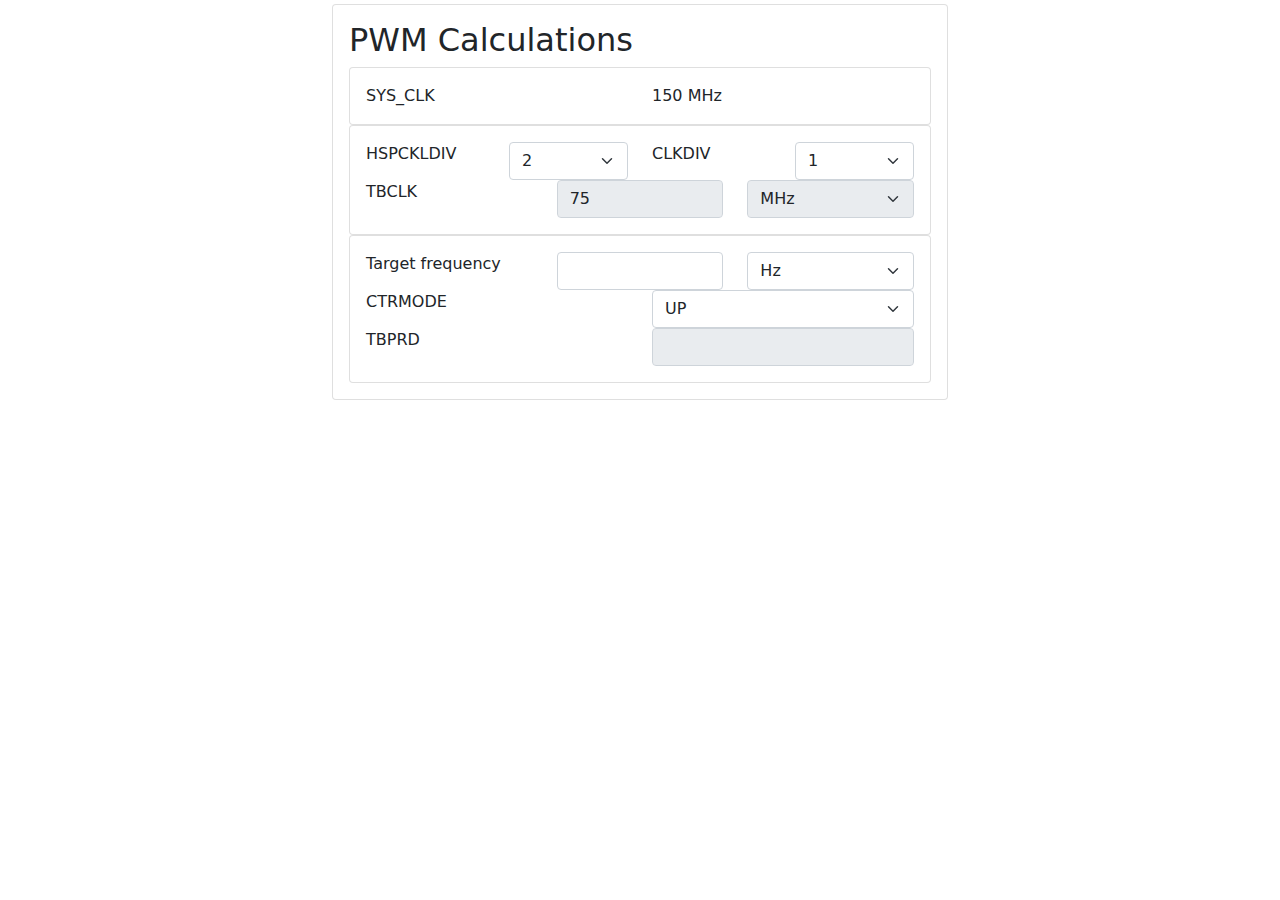
==== index.html @ 0aaa2feb "Initial commit" ====
<!DOCTYPE html>
<html lang="en">
<head>
    <meta charset="UTF-8">
    <title>TMS320 Calculator</title>
    <link rel="stylesheet" href="css/bootstrap.min.css">
    <link rel="stylesheet" href="css/bootstrap-grid.min.css">
    <link rel="stylesheet" href="css/bootstrap-reboot.min.css">
    <link rel="stylesheet" href="css/bootstrap-utilities.min.css">
</head>
<body>
<div class="container w-50 mx-auto mt-1">
    <div class="card mx-auto">
        <div class="card-body">
            <h2 class="card-title">PWM Calculations</h2>
            <div class="card">
                <div class="card-body">
                    <div class="row">
                        <div class="col">SYS_CLK</div>
                        <div class="col">150 MHz</div>
                    </div>
                </div>
            </div>
            <div class="card">
                <div class="card-body">
                    <div class="row">
                        <div class="col">
                            <label for="hspclkdiv">HSPCKLDIV</label>
                        </div>
                        <div class="col">
                            <select name="hspclkdiv" id="hspclkdiv" class="form-control form-select"
                                    onchange="calculateTbClk(); calculateTbPrd();">
                                <option value="1">1</option>
                                <option value="2" selected>2</option>
                                <option value="4">4</option>
                                <option value="6">6</option>
                                <option value="8">8</option>
                                <option value="10">10</option>
                                <option value="12">12</option>
                                <option value="14">14</option>
                            </select>
                        </div>
                        <div class="col">
                            <label for="clkdiv">CLKDIV</label>
                        </div>
                        <div class="col">
                            <select name="clkdiv" id="clkdiv" class="form-control form-select"
                                    onchange="calculateTbClk(); calculateTbPrd();">
                                <option value="1">1</option>
                                <option value="2">2</option>
                                <option value="4">4</option>
                                <option value="8">8</option>
                                <option value="16">16</option>
                                <option value="32">32</option>
                                <option value="64">64</option>
                                <option value="128">128</option>
                            </select>
                        </div>
                    </div>
                    <div class="row">
                        <div class="col">
                            <label for="tbclk">TBCLK</label>
                        </div>
                        <div class="col">
                            <input type="number" class="form-control" readonly id="tbclk" name="tbclk">
                        </div>
                        <div class="col">
                            <select name="target-freq-unit" id="tbclk-freq-unit" readonly
                                    class="form-control form-select">
                                <option value="hz">Hz</option>
                                <option value="khz">kHz</option>
                                <option value="mhz">MHz</option>
                            </select>
                        </div>
                    </div>
                </div>
            </div>
            <div class="card">
                <div class="card-body">
                    <div class="row">
                        <div class="col">
                            <label for="target-freq">Target frequency</label>
                        </div>
                        <div class="col">
                            <input type="number" class="form-control" id="target-freq" onchange="calculateTbPrd()">
                        </div>
                        <div class="col">
                            <select name="target-freq-unit" id="target-freq-unit" class="form-control form-select" onchange="calculateTbPrd()">
                                <option value="hz">Hz</option>
                                <option value="khz">kHz</option>
                                <option value="mhz">MHz</option>
                            </select>
                        </div>
                    </div>
                    <div class="row">
                        <div class="col">
                            <label for="ctrmode">CTRMODE</label>
                        </div>
                        <div class="col">
                            <select class="form-control form-select" id="ctrmode" name="ctrmode" onchange="calculateTbPrd()">
                                <option value="up">UP</option>
                                <option value="down">DOWN</option>
                                <option value="up-down">UP-DOWN</option>
                            </select>
                        </div>
                    </div>
                    <div class="row">
                        <div class="col">
                            <label for="tbprd">TBPRD</label>
                        </div>
                        <div class="col">
                            <input type="number" class="form-control" id="tbprd" name="tbprd" readonly>
                        </div>
                    </div>
                </div>
            </div>
        </div>
    </div>
</div>
<script src="js/jquery-3.6.0.min.js" type="text/javascript"></script>
<script src="js/bootstrap.bundle.min.js" type="text/javascript"></script>
<script>
    const SYS_CLK = 150e6;
    const MAX_16BIT = 65536;

    function calculateTbClk() {
        var hspclkdiv = parseFloat($('#hspclkdiv').val());
        var clkdiv = parseFloat($('#clkdiv').val());
        var tbclk = SYS_CLK / (hspclkdiv * clkdiv);
        if (tbclk > 1e6) {
            $('#tbclk-freq-unit').val('mhz');
            tbclk /= 1e6;
        } else if (tbclk > 1e3) {
            $('#tbclk-freq-unit').val('khz');
            tbclk /= 1e3;
        } else {
            $('#tbclk-freq-unit').val('hz');
        }
        $('#tbclk').val(tbclk)
    }
    function calculateTbPrd(){
        var ctrmode=$('#ctrmode').val();
        var targetFreq=parseFloat($('#target-freq').val());
        var targetFreqUnit=$('#target-freq-unit').val();
        var tbclk=parseFloat($('#tbclk').val());
        var tbclkFreqUnit=$('#tbclk-freq-unit').val();
        var tbprd;
        console.log(targetFreqUnit);
        if(targetFreqUnit==='mhz'){
            targetFreq*=1e6;
        } else if(targetFreqUnit==='khz'){
            targetFreq*=1e3;
        }
        if(tbclkFreqUnit==='mhz'){
            tbclk*=1e6;
        } else if(tbclkFreqUnit==='khz'){
            tbclk*=1e3;
        }

        if(ctrmode==='up-down'){
            tbprd=tbclk/(2*targetFreq);
        } else{
            tbprd=(tbclk/targetFreq)-1;
        }
        tbprd=Math.round(tbprd);
        if(tbprd>MAX_16BIT){
            alert('Calculated value is above maximum value!');
            $('#tbprd').val('');
        } else{
            $('#tbprd').val(tbprd);
        }
    }

    calculateTbClk();
    calculateTbPrd()
    $('#prd').val(SYS_CLK);
</script>
</body>
</html>
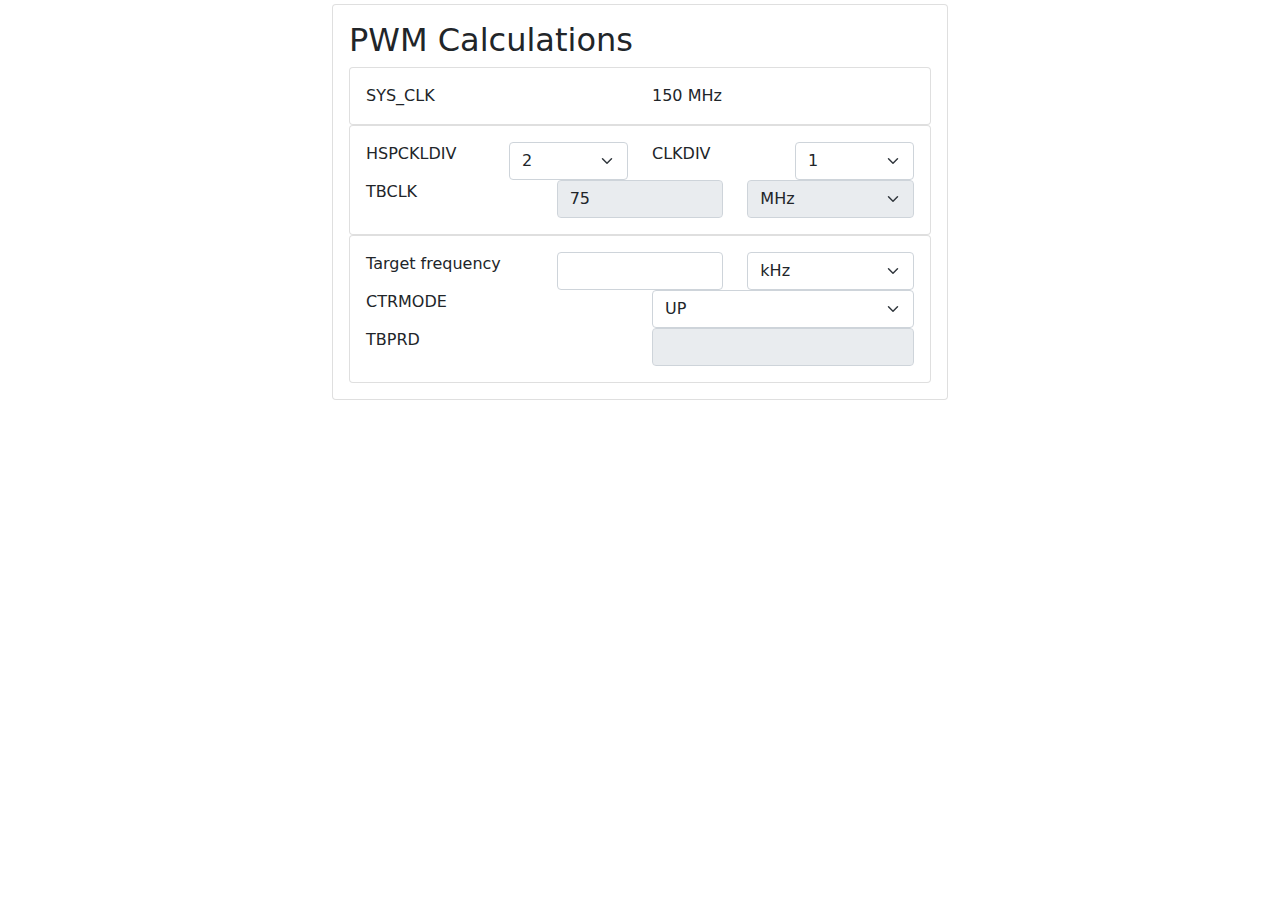
==== commit 663050d9: "Moved script to external file and added .gitignore." ====
--- a/index.html
+++ b/index.html
@@ -65,11 +65,11 @@
                             <input type="number" class="form-control" readonly id="tbclk" name="tbclk">
                         </div>
                         <div class="col">
-                            <select name="target-freq-unit" id="tbclk-freq-unit" readonly
+                            <select name="tbclk-freq-unit" id="tbclk-freq-unit" readonly
                                     class="form-control form-select">
                                 <option value="hz">Hz</option>
                                 <option value="khz">kHz</option>
-                                <option value="mhz">MHz</option>
+                                <option value="mhz" selected>MHz</option>
                             </select>
                         </div>
                     </div>
@@ -87,7 +87,7 @@
                         <div class="col">
                             <select name="target-freq-unit" id="target-freq-unit" class="form-control form-select" onchange="calculateTbPrd()">
                                 <option value="hz">Hz</option>
-                                <option value="khz">kHz</option>
+                                <option value="khz" selected>kHz</option>
                                 <option value="mhz">MHz</option>
                             </select>
                         </div>
@@ -119,61 +119,10 @@
 </div>
 <script src="js/jquery-3.6.0.min.js" type="text/javascript"></script>
 <script src="js/bootstrap.bundle.min.js" type="text/javascript"></script>
+<script src="js/tms320calc.js" type="text/javascript"></script>
 <script>
-    const SYS_CLK = 150e6;
-    const MAX_16BIT = 65536;
-
-    function calculateTbClk() {
-        var hspclkdiv = parseFloat($('#hspclkdiv').val());
-        var clkdiv = parseFloat($('#clkdiv').val());
-        var tbclk = SYS_CLK / (hspclkdiv * clkdiv);
-        if (tbclk > 1e6) {
-            $('#tbclk-freq-unit').val('mhz');
-            tbclk /= 1e6;
-        } else if (tbclk > 1e3) {
-            $('#tbclk-freq-unit').val('khz');
-            tbclk /= 1e3;
-        } else {
-            $('#tbclk-freq-unit').val('hz');
-        }
-        $('#tbclk').val(tbclk)
-    }
-    function calculateTbPrd(){
-        var ctrmode=$('#ctrmode').val();
-        var targetFreq=parseFloat($('#target-freq').val());
-        var targetFreqUnit=$('#target-freq-unit').val();
-        var tbclk=parseFloat($('#tbclk').val());
-        var tbclkFreqUnit=$('#tbclk-freq-unit').val();
-        var tbprd;
-        console.log(targetFreqUnit);
-        if(targetFreqUnit==='mhz'){
-            targetFreq*=1e6;
-        } else if(targetFreqUnit==='khz'){
-            targetFreq*=1e3;
-        }
-        if(tbclkFreqUnit==='mhz'){
-            tbclk*=1e6;
-        } else if(tbclkFreqUnit==='khz'){
-            tbclk*=1e3;
-        }
-
-        if(ctrmode==='up-down'){
-            tbprd=tbclk/(2*targetFreq);
-        } else{
-            tbprd=(tbclk/targetFreq)-1;
-        }
-        tbprd=Math.round(tbprd);
-        if(tbprd>MAX_16BIT){
-            alert('Calculated value is above maximum value!');
-            $('#tbprd').val('');
-        } else{
-            $('#tbprd').val(tbprd);
-        }
-    }
-
     calculateTbClk();
-    calculateTbPrd()
-    $('#prd').val(SYS_CLK);
+    calculateTbPrd();
 </script>
 </body>
 </html>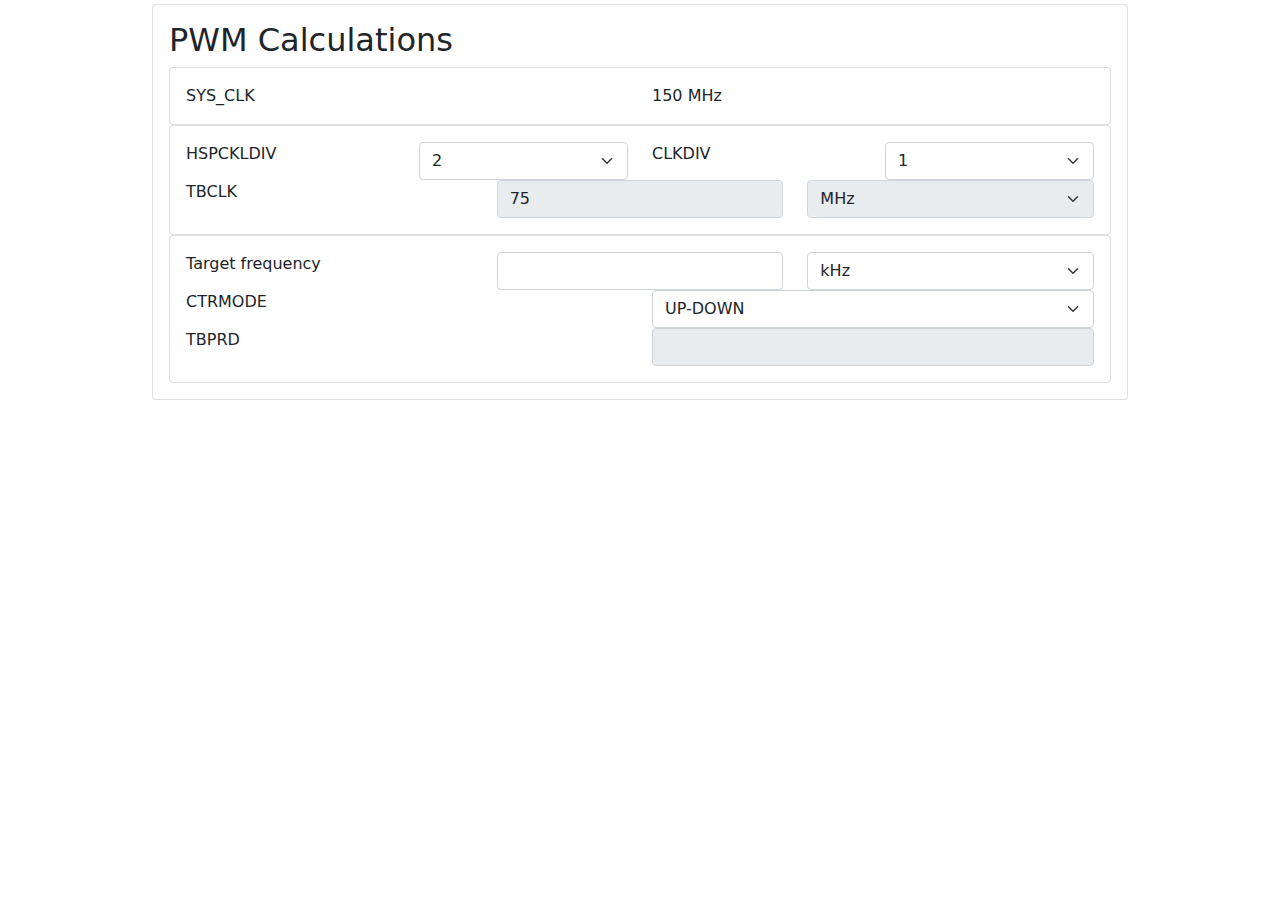
==== commit 45a8851b: "Adjusted style for mobile." ====
--- a/index.html
+++ b/index.html
@@ -7,9 +7,10 @@
     <link rel="stylesheet" href="css/bootstrap-grid.min.css">
     <link rel="stylesheet" href="css/bootstrap-reboot.min.css">
     <link rel="stylesheet" href="css/bootstrap-utilities.min.css">
+    <link href="css/style.css" rel="stylesheet">
 </head>
 <body>
-<div class="container w-50 mx-auto mt-1">
+<div class="container mx-auto mt-1" id="main">
     <div class="card mx-auto">
         <div class="card-body">
             <h2 class="card-title">PWM Calculations</h2>
@@ -100,7 +101,7 @@
                             <select class="form-control form-select" id="ctrmode" name="ctrmode" onchange="calculateTbPrd()">
                                 <option value="up">UP</option>
                                 <option value="down">DOWN</option>
-                                <option value="up-down">UP-DOWN</option>
+                                <option selected value="up-down">UP-DOWN</option>
                             </select>
                         </div>
                     </div>
--- a/css/style.css
+++ b/css/style.css
@@ -0,0 +1,3 @@
+#main {
+    max-width: 1000px;
+}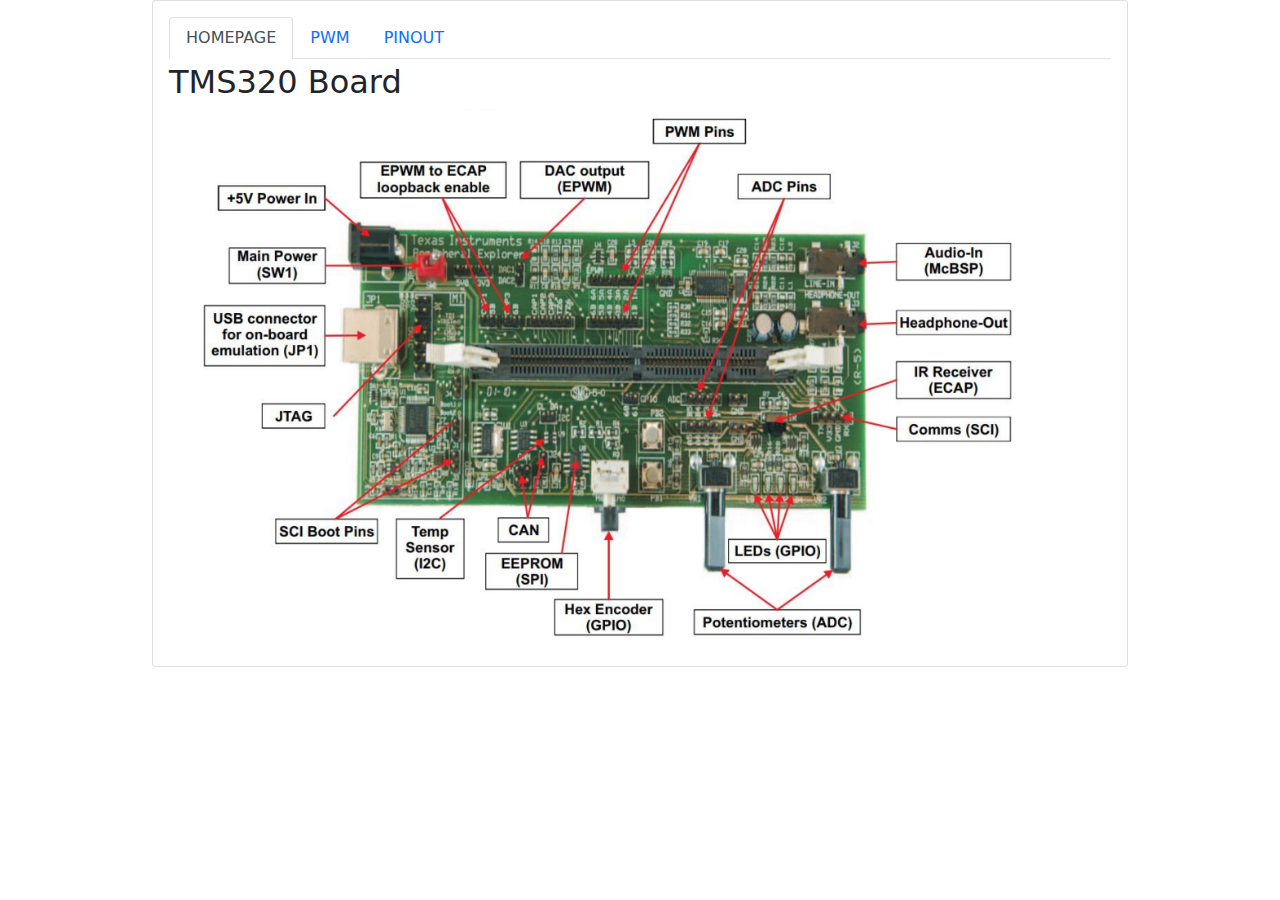
==== commit 8bc800a5: "Pinout and PWM" ====
--- a/index.html
+++ b/index.html
@@ -8,122 +8,28 @@
     <link rel="stylesheet" href="css/bootstrap-reboot.min.css">
     <link rel="stylesheet" href="css/bootstrap-utilities.min.css">
     <link href="css/style.css" rel="stylesheet">
+    <link href="img/favicon.ico" rel="icon">
 </head>
 <body>
-<div class="container mx-auto mt-1" id="main">
-    <div class="card mx-auto">
+<div class="container" id="main">
+    <div class="card">
         <div class="card-body">
-            <h2 class="card-title">PWM Calculations</h2>
-            <div class="card">
-                <div class="card-body">
-                    <div class="row">
-                        <div class="col">SYS_CLK</div>
-                        <div class="col">150 MHz</div>
-                    </div>
-                </div>
-            </div>
-            <div class="card">
-                <div class="card-body">
-                    <div class="row">
-                        <div class="col">
-                            <label for="hspclkdiv">HSPCKLDIV</label>
-                        </div>
-                        <div class="col">
-                            <select name="hspclkdiv" id="hspclkdiv" class="form-control form-select"
-                                    onchange="calculateTbClk(); calculateTbPrd();">
-                                <option value="1">1</option>
-                                <option value="2" selected>2</option>
-                                <option value="4">4</option>
-                                <option value="6">6</option>
-                                <option value="8">8</option>
-                                <option value="10">10</option>
-                                <option value="12">12</option>
-                                <option value="14">14</option>
-                            </select>
-                        </div>
-                        <div class="col">
-                            <label for="clkdiv">CLKDIV</label>
-                        </div>
-                        <div class="col">
-                            <select name="clkdiv" id="clkdiv" class="form-control form-select"
-                                    onchange="calculateTbClk(); calculateTbPrd();">
-                                <option value="1">1</option>
-                                <option value="2">2</option>
-                                <option value="4">4</option>
-                                <option value="8">8</option>
-                                <option value="16">16</option>
-                                <option value="32">32</option>
-                                <option value="64">64</option>
-                                <option value="128">128</option>
-                            </select>
-                        </div>
-                    </div>
-                    <div class="row">
-                        <div class="col">
-                            <label for="tbclk">TBCLK</label>
-                        </div>
-                        <div class="col">
-                            <input type="number" class="form-control" readonly id="tbclk" name="tbclk">
-                        </div>
-                        <div class="col">
-                            <select name="tbclk-freq-unit" id="tbclk-freq-unit" readonly
-                                    class="form-control form-select">
-                                <option value="hz">Hz</option>
-                                <option value="khz">kHz</option>
-                                <option value="mhz" selected>MHz</option>
-                            </select>
-                        </div>
-                    </div>
-                </div>
-            </div>
-            <div class="card">
-                <div class="card-body">
-                    <div class="row">
-                        <div class="col">
-                            <label for="target-freq">Target frequency</label>
-                        </div>
-                        <div class="col">
-                            <input type="number" class="form-control" id="target-freq" onchange="calculateTbPrd()">
-                        </div>
-                        <div class="col">
-                            <select name="target-freq-unit" id="target-freq-unit" class="form-control form-select" onchange="calculateTbPrd()">
-                                <option value="hz">Hz</option>
-                                <option value="khz" selected>kHz</option>
-                                <option value="mhz">MHz</option>
-                            </select>
-                        </div>
-                    </div>
-                    <div class="row">
-                        <div class="col">
-                            <label for="ctrmode">CTRMODE</label>
-                        </div>
-                        <div class="col">
-                            <select class="form-control form-select" id="ctrmode" name="ctrmode" onchange="calculateTbPrd()">
-                                <option value="up">UP</option>
-                                <option value="down">DOWN</option>
-                                <option selected value="up-down">UP-DOWN</option>
-                            </select>
-                        </div>
-                    </div>
-                    <div class="row">
-                        <div class="col">
-                            <label for="tbprd">TBPRD</label>
-                        </div>
-                        <div class="col">
-                            <input type="number" class="form-control" id="tbprd" name="tbprd" readonly>
-                        </div>
-                    </div>
-                </div>
-            </div>
+            <ul class="nav nav-tabs">
+                <li class="nav-item">
+                    <a class="nav-link active" href="">HOMEPAGE</a>
+                </li>
+                <li class="nav-item">
+                    <a class="nav-link" href="pwm/">PWM</a>
+                </li>
+                <li class="nav-item">
+                    <a class="nav-link" href="pinout/">PINOUT</a>
+                </li>
+            </ul>
+            <h2 class="card-title mt-1">TMS320 Board</h2>
+            <img alt="TMS320" class="mx-auto" id="board-image" src="img/tms320board.png">
         </div>
     </div>
 </div>
-<script src="js/jquery-3.6.0.min.js" type="text/javascript"></script>
-<script src="js/bootstrap.bundle.min.js" type="text/javascript"></script>
-<script src="js/tms320calc.js" type="text/javascript"></script>
-<script>
-    calculateTbClk();
-    calculateTbPrd();
-</script>
+
 </body>
 </html>--- a/css/style.css
+++ b/css/style.css
@@ -1,3 +1,7 @@
 #main {
     max-width: 1000px;
+}
+
+#board-image {
+    width: 100%;
 }